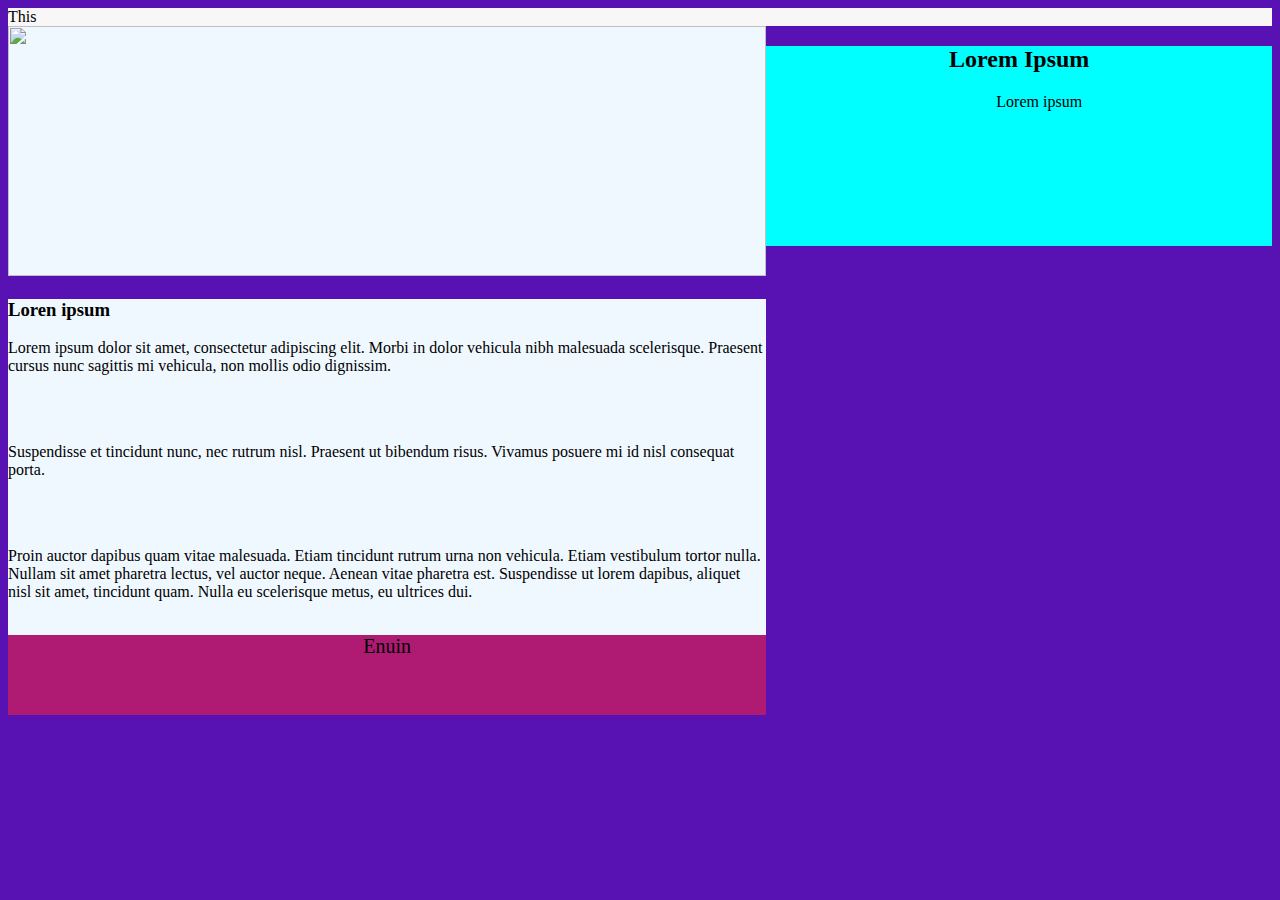
==== actividad10.html/index.html @ 3bbd9d1a "mi commit 11" ====
<!DOCTYPE html>
<html lang="en">

<body>


    <head>
        <title>Document</title>
        <link rel="stylesheet" type="text/css" href="./style.css" />
    </head>
<nav id="nav">This</nav>
    <div id="parte1">
            <img src="https://lh6.googleusercontent.com/QvzLYwjt-w98qaEbBnTYTWyIczT_Oi8lfcw5LikTNrtaDLxqhygi9IIWJIZOwd-9PVU=w2400"
                alt="">
       
        <div class="hijo2">
            <h3>Loren ipsum</h3>
            <p>Lorem ipsum dolor sit amet, consectetur adipiscing elit. Morbi in dolor vehicula nibh malesuada
                scelerisque.
                Praesent cursus nunc sagittis mi vehicula, non mollis odio dignissim.</p>
            <br>
            <br>
            <p>Suspendisse et tincidunt nunc, nec rutrum nisl. Praesent ut bibendum risus. Vivamus posuere mi id nisl
                consequat porta.</p>
            <br>
            <br>
            <p>Proin auctor dapibus quam vitae malesuada. Etiam tincidunt rutrum urna non vehicula. Etiam vestibulum
                tortor
                nulla. Nullam sit amet pharetra lectus, vel auctor neque. Aenean vitae pharetra est. Suspendisse ut
                lorem
                dapibus, aliquet nisl sit amet, tincidunt quam. Nulla eu scelerisque metus, eu ultrices dui.</p>
            <br>
        </div>

        <div class="flex-port">
            Enuin

        </div>



    </div>

    <div id="parte2">
        <div class="texto3">
            <h2>Lorem Ipsum</h2>
            <p>
            <ul>Lorem ipsum</ul>
            </p>
        </div>
    </div>
</body>
---- actividad10.html/style.css ----
#parte1 {
    float: left;
    max-width: 60%;
   
}
img {
  max-height: 100%;  
}


#parte1 > img {
    width: 100%;
    background-color: aliceblue;
    height: 250px;
   
}
.texto1 {
    background-color: aliceblue;
   
}
.hijo2 {
    background-color: aliceblue;
   
}
.flex-port  {
    background-color: #af1b72;
    
    font-size: 20px;
    text-align: center;
    
    height: 80px;
  
   
    
  }
  #parte2 {
    float: right;
    width: 40%;
   
   }
.texto3 {background-color: aqua;
   
    height: 200px;
    text-align: center;
}
body {
background-color: rgb(88, 18, 180);
}
#nav {
    background-color: rgb(248, 246, 246);
    }
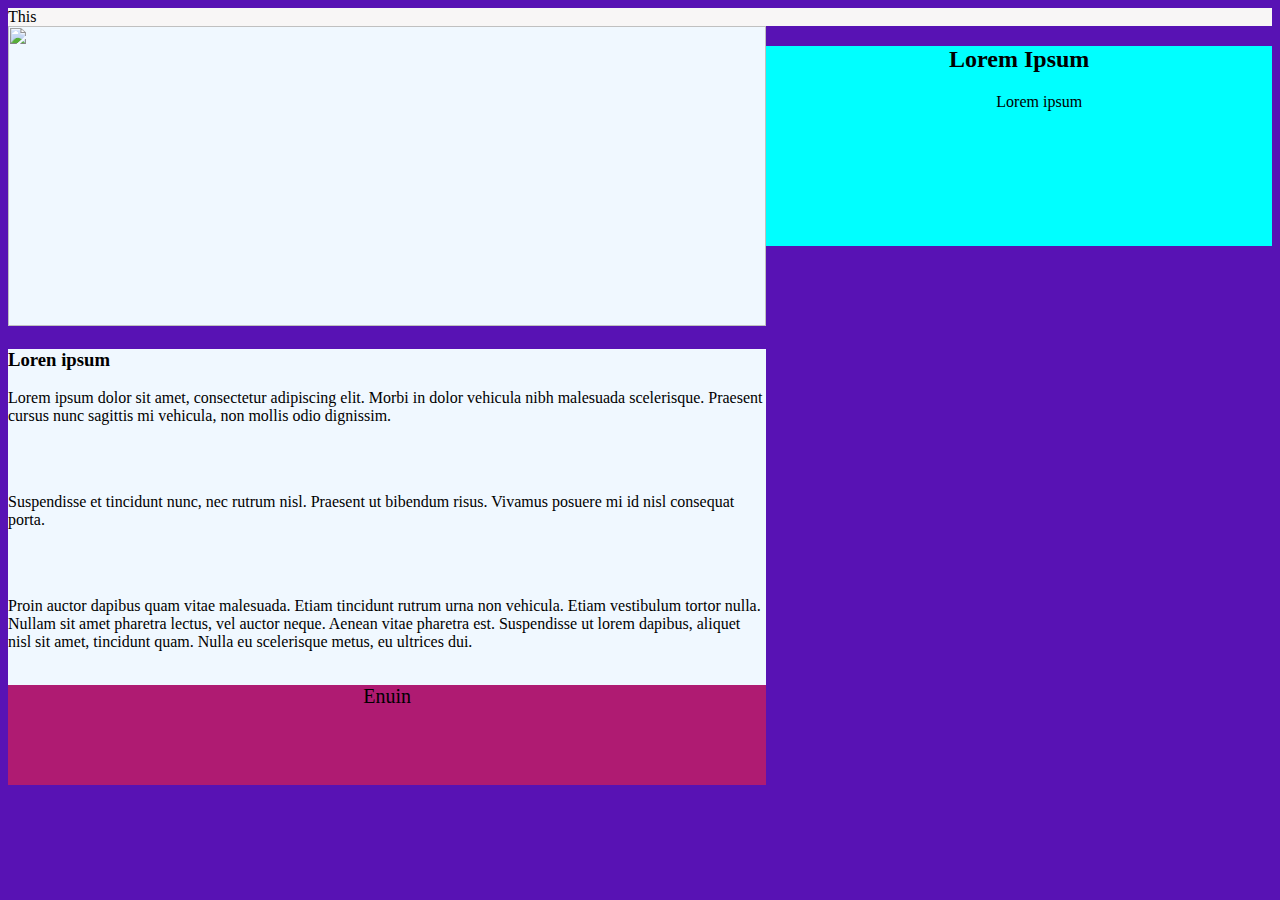
==== commit c6ad4954: "errores coregidos" ====
--- a/actividad10.html/index.html
+++ b/actividad10.html/index.html
@@ -1,5 +1,12 @@
 <!DOCTYPE html>
 <html lang="en">
+
+<head>
+    <meta charset="UTF-8">
+    <meta http-equiv="X-UA-Compatible" content="IE=edge">
+    <meta name="viewport" content="width=device-width, initial-scale=1.0">
+    <title>Document</title>
+</head>
 
 <body>
 
@@ -8,11 +15,11 @@
         <title>Document</title>
         <link rel="stylesheet" type="text/css" href="./style.css" />
     </head>
-<nav id="nav">This</nav>
+    <nav id="nav">This</nav>
     <div id="parte1">
-            <img src="https://lh6.googleusercontent.com/QvzLYwjt-w98qaEbBnTYTWyIczT_Oi8lfcw5LikTNrtaDLxqhygi9IIWJIZOwd-9PVU=w2400"
-                alt="">
-       
+        <img src="https://lh6.googleusercontent.com/QvzLYwjt-w98qaEbBnTYTWyIczT_Oi8lfcw5LikTNrtaDLxqhygi9IIWJIZOwd-9PVU=w2400"
+            alt="">
+
         <div class="hijo2">
             <h3>Loren ipsum</h3>
             <p>Lorem ipsum dolor sit amet, consectetur adipiscing elit. Morbi in dolor vehicula nibh malesuada
@@ -49,4 +56,9 @@
             </p>
         </div>
     </div>
-</body>+</body>
+
+
+
+
+</html>--- a/actividad10.html/style.css
+++ b/actividad10.html/style.css
@@ -11,7 +11,7 @@
 #parte1 > img {
     width: 100%;
     background-color: aliceblue;
-    height: 250px;
+    height: 300px;
    
 }
 .texto1 {
@@ -28,7 +28,7 @@
     font-size: 20px;
     text-align: center;
     
-    height: 80px;
+    height: 100px;
   
    
     
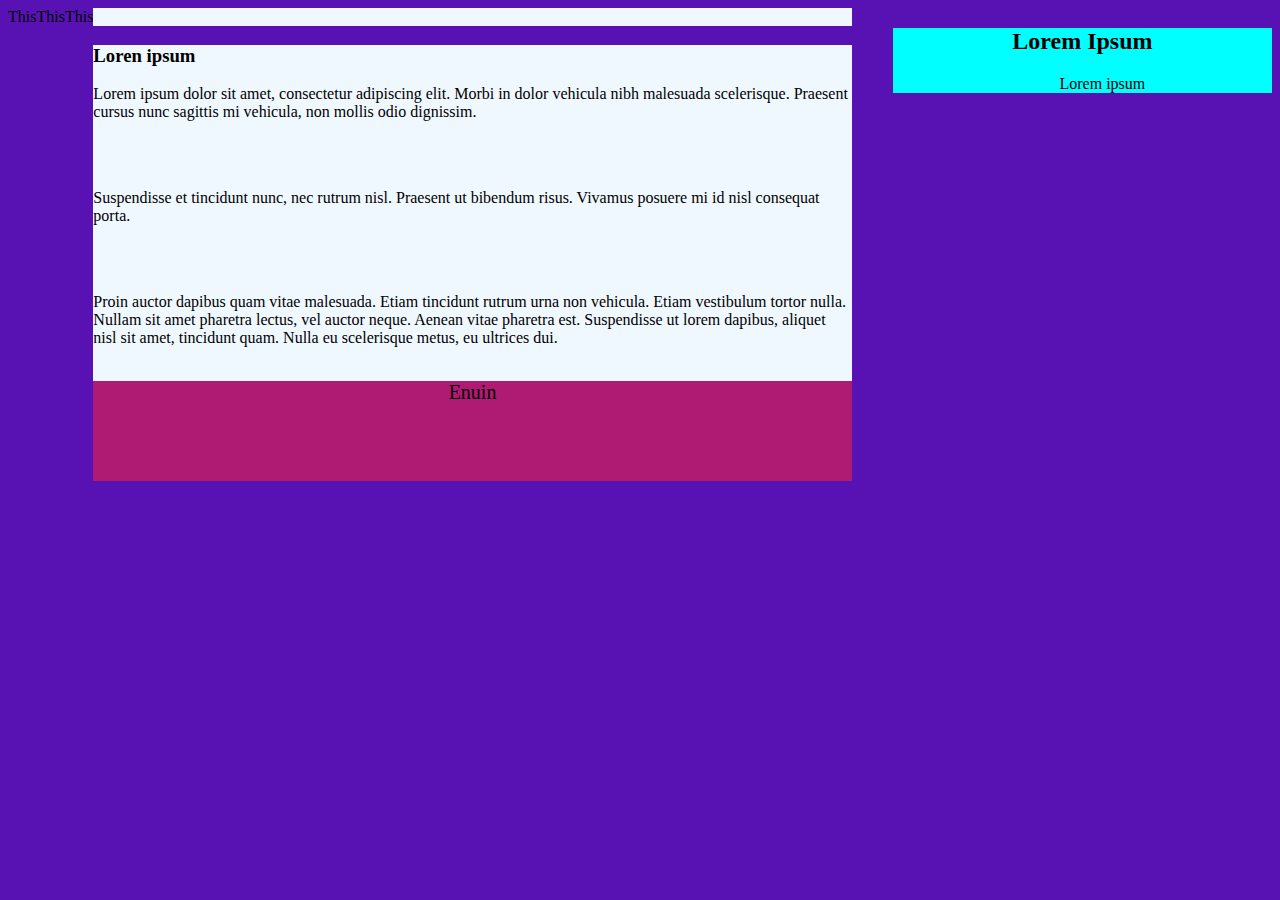
==== commit e94b7f41: "new" ====
--- a/actividad10.html/index.html
+++ b/actividad10.html/index.html
@@ -4,22 +4,28 @@
 <head>
     <meta charset="UTF-8">
     <meta http-equiv="X-UA-Compatible" content="IE=edge">
-    <meta name="viewport" content="width=device-width, initial-scale=1.0">
+    <meta name="viewport" content="width=device-width, initial-scale=1.0"/>
     <title>Document</title>
+    <link rel="stylesheet" type="text/css" href="./style.css" />
 </head>
 
 <body>
 
 
-    <head>
-        <title>Document</title>
-        <link rel="stylesheet" type="text/css" href="./style.css" />
-    </head>
-    <nav id="nav">This</nav>
+    <div class="header">
+        <div class="nav">This</div>
+        <div class="nav">This</div>
+        <div class="nav">This</div>
+
+    </div>
+    
+    
     <div id="parte1">
-        <img src="https://lh6.googleusercontent.com/QvzLYwjt-w98qaEbBnTYTWyIczT_Oi8lfcw5LikTNrtaDLxqhygi9IIWJIZOwd-9PVU=w2400"
+        <div class="hijo1">
+            <img src="https://lh6.googleusercontent.com/QvzLYwjt-w98qaEbBnTYTWyIczT_Oi8lfcw5LikTNrtaDLxqhygi9IIWJIZOwd-9PVU=w2400"
             alt="">
 
+        </div>
         <div class="hijo2">
             <h3>Loren ipsum</h3>
             <p>Lorem ipsum dolor sit amet, consectetur adipiscing elit. Morbi in dolor vehicula nibh malesuada
@@ -60,5 +66,4 @@
 
 
 
-
 </html>--- a/actividad10.html/style.css
+++ b/actividad10.html/style.css
@@ -1,23 +1,25 @@
 #parte1 {
     float: left;
     max-width: 60%;
+    max-height: 90%;
    
 }
 img {
   max-height: 100%;  
 }
+.nav{
+    float: left;
+}
 
 
-#parte1 > img {
+.hijo1 {
     width: 100%;
     background-color: aliceblue;
-    height: 300px;
+    height: 30%;
    
 }
-.texto1 {
-    background-color: aliceblue;
    
-}
+
 .hijo2 {
     background-color: aliceblue;
    
@@ -35,12 +37,13 @@
   }
   #parte2 {
     float: right;
-    width: 40%;
+    width: 30%;
+    height: 50%;
    
    }
 .texto3 {background-color: aqua;
    
-    height: 200px;
+    height: 20%;
     text-align: center;
 }
 body {
